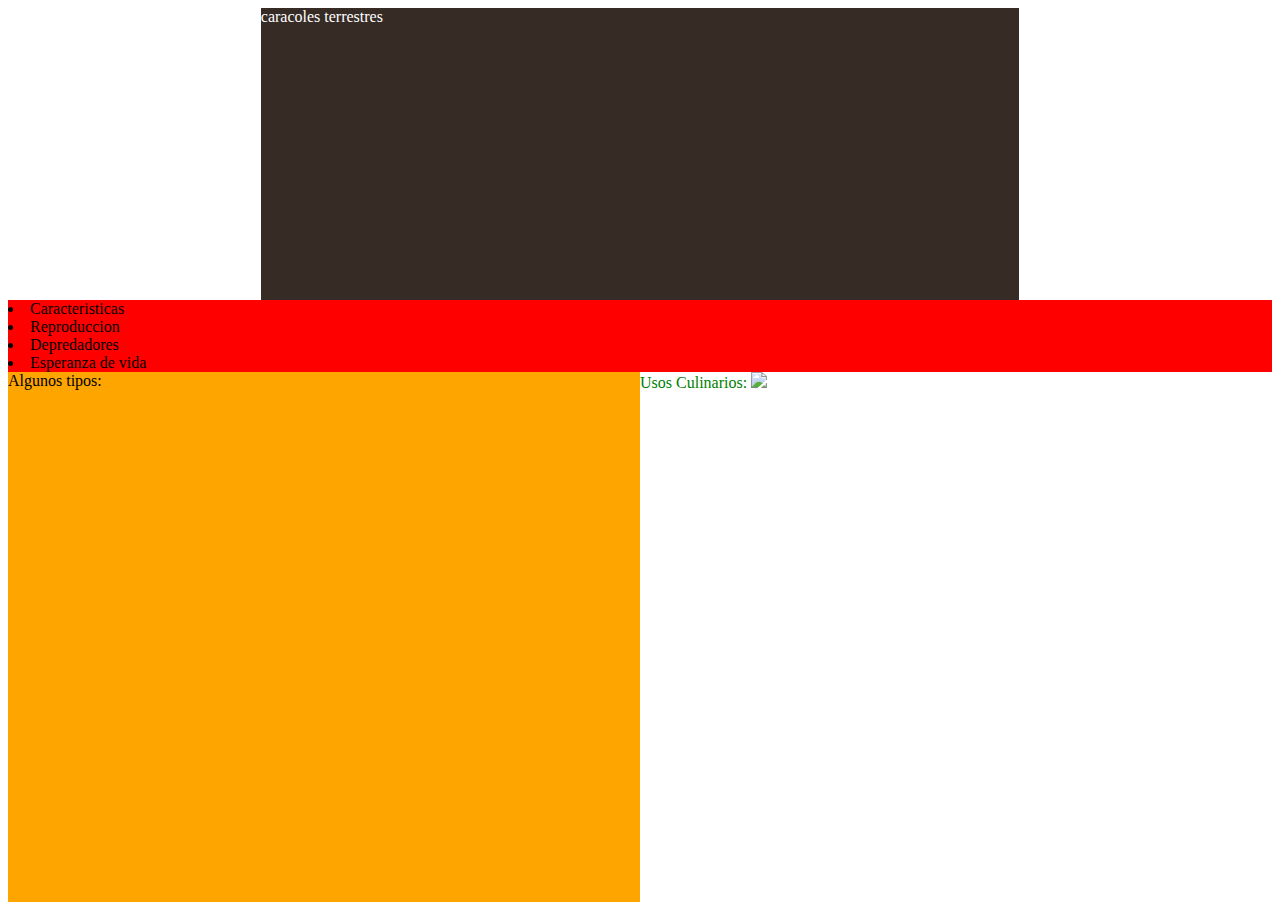
==== karem/blog1.html @ 688e7b7c "added my files" ====
<html>

<head>
	<link rel="stylesheet" type="text/css" href="blogcss.css">
	<meta charset="utf-8">
</head>

<body>

	<div class="logo">	
	</div>
	
	<div class="title">
	caracoles terrestres	
	</div>

	<div class="logo2">	
	</div>

	<div class="options">	
	
		<li>Caracteristicas
		</li>
		<li>Reproduccion
		</li>
		<li>Depredadores
		</li>
		<li>Esperanza de vida
		</li>
	</div>

	<div class="mleft">	
	Algunos tipos:	
	</div>

	<div class="mright">
	Usos Culinarios:
	<img src=triste.JPG>	
	</div>
</body>
</html>
---- karem/blogcss.css ----
.logo{
	background-image:url(caracol.JPG);
	float:left;
	width: 20%;
	height:33%; 
	 }

.title{
	background-color:362B25;
	color:white;
	float:left;
	width: 60%;
	height:33%;  
		}

.logo2{
	background-image:url(caracol2.JPG);
	float:left;
	width: 20%;
	height:33%; 
	  }

.mleft{
	background-color:orange; 
	color:black; 
	float:left;
	width: 50%;
	height:60%; 
	 }

.options{
	background-color:red; 
	color:black; 
	float:left;
	width: 100%;
         }	

.mright{
	background-color:white; 
	color:green; 
	float:left;
	width: 50%;
	height:60%; 
     }
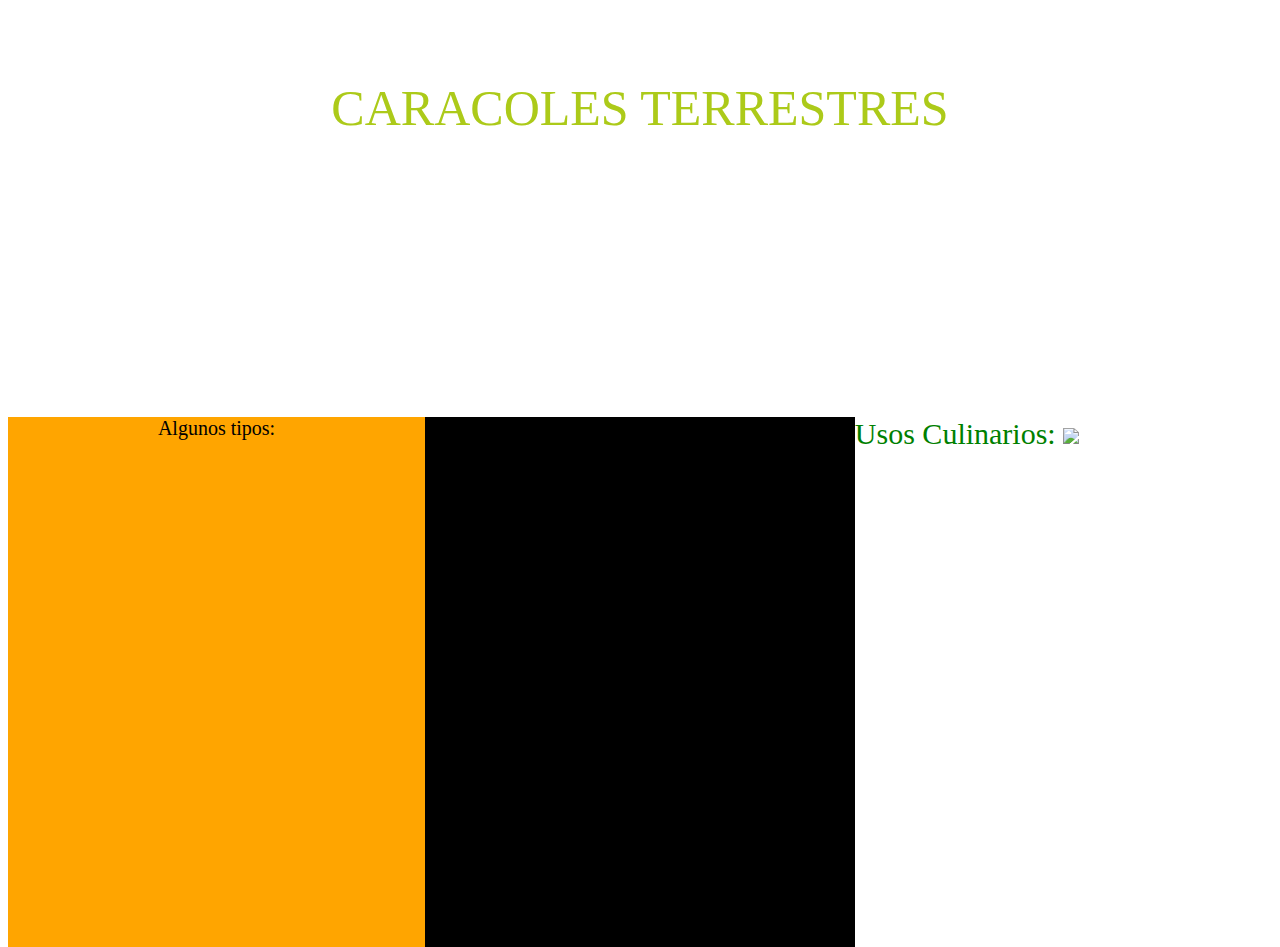
==== commit 5395cd9e: "my new changes" ====
--- a/karem/blog1.html
+++ b/karem/blog1.html
@@ -18,18 +18,23 @@
 	</div>
 
 	<div class="options">	
-	
-		<li>Caracteristicas
-		</li>
-		<li>Reproduccion
-		</li>
-		<li>Depredadores
-		</li>
-		<li>Esperanza de vida
-		</li>
+		<ul id="opt">
+		 	<li id="c">Caracteristicas
+			</li>
+			<li id="r">Reproduccion
+			</li>
+			<li id="d">Depredadores
+			</li>
+			<li id="ev">Esperanza de vida
+			</li>
+		</ul>	
 	</div>
 
 	<div class="mleft">	
+	Algunos tipos:	
+	</div>
+
+<div class="mcenter">	
 	Algunos tipos:	
 	</div>
 
--- a/karem/blogcss.css
+++ b/karem/blogcss.css
@@ -3,14 +3,23 @@
 	float:left;
 	width: 20%;
 	height:33%; 
+	border-radius: 30px;
 	 }
 
 .title{
-	background-color:362B25;
-	color:white;
+	background-image: url(caracoltex.JPG);
+	background-repeat: no-repeat;
+	background-size: 20em 10em;
+	color:ACCA19;
 	float:left;
 	width: 60%;
-	height:33%;  
+	height:33%; 
+	font-size: 50px; 
+	font-family: "Homer Simpson", cursive; 
+	border-radius: 30px;
+	text-align: center;
+	line-height: 200px;
+	text-transform: uppercase;	
 		}
 
 .logo2{
@@ -18,27 +27,56 @@
 	float:left;
 	width: 20%;
 	height:33%; 
+	border-radius: 30px;
 	  }
 
 .mleft{
 	background-color:orange; 
 	color:black; 
 	float:left;
-	width: 50%;
+	width: 33%;
 	height:60%; 
+	text-align: center;
+	font-size: 20px; 
 	 }
 
 .options{
-	background-color:red; 
-	color:black; 
+	background-image: url(tierra.JPG); 
+	background-repeat: no-repeat;
+	background-size: 38em 10em;
+	color:white; 
 	float:left;
 	width: 100%;
-         }	
+	border-radius: 30px;
+	font-size: 45px; 
+         }
+
+.mcenter{
+		background-color:black; 
+		color:black; 
+		float:left;
+		width: 34%;
+		height:60%; 
+		text-align: center;
+		font-size: 20px; 
+		}
 
 .mright{
 	background-color:white; 
 	color:green; 
 	float:left;
-	width: 50%;
+	width: 33%;
 	height:60%; 
-     }+	font-size: 30px; 
+     }
+
+#opt li{
+	 	float:left;
+     	margin-right:20px;
+		margin-bottom:10px;
+   		padding:5px;
+    	border-radius: 15%;
+    	text-align:center;
+       }
+
+		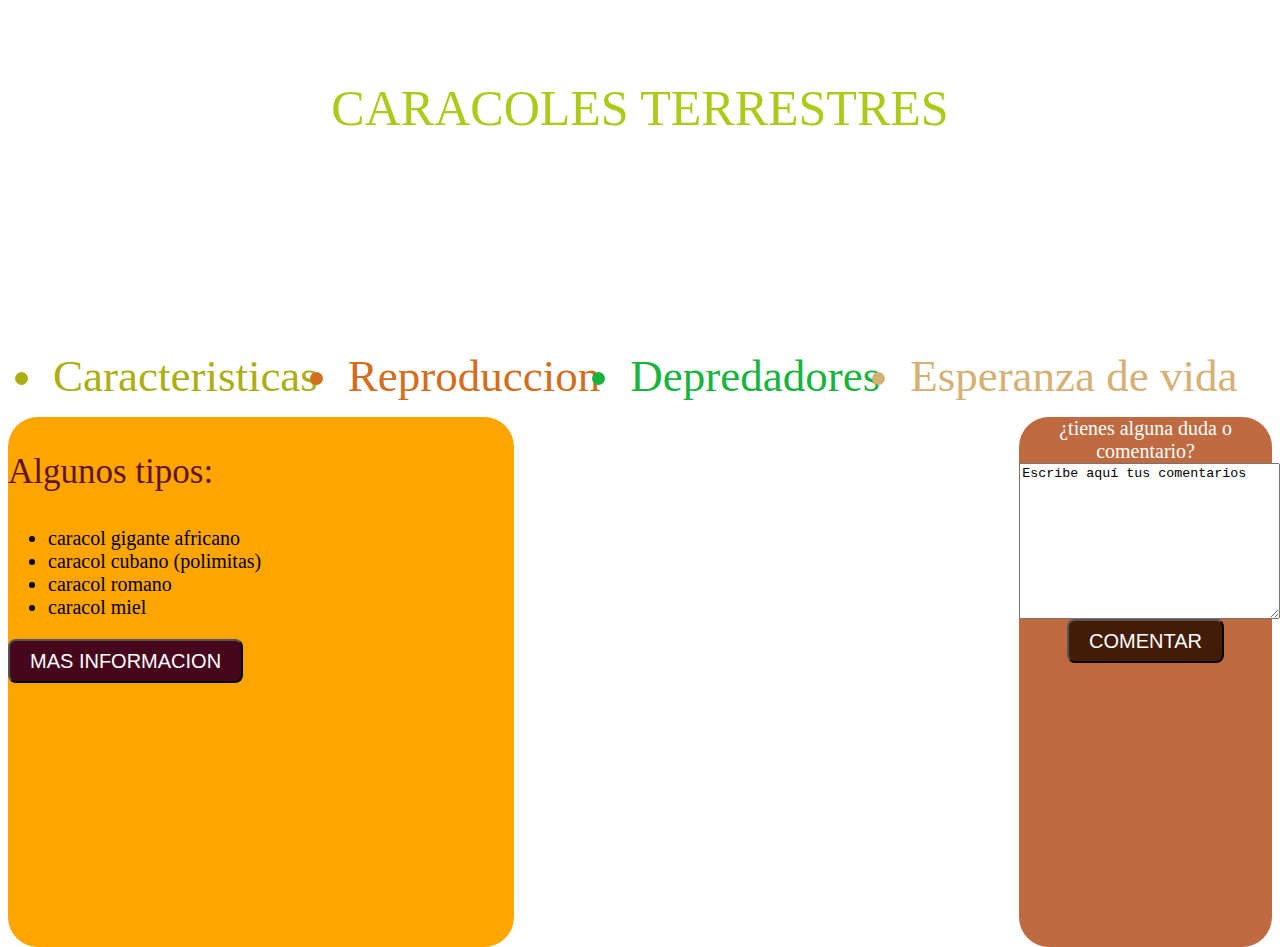
==== commit 7050e66a: "finished my blog structure :)" ====
--- a/karem/blog1.html
+++ b/karem/blog1.html
@@ -1,6 +1,8 @@
+
 <html>
 
 <head>
+
 	<link rel="stylesheet" type="text/css" href="blogcss.css">
 	<meta charset="utf-8">
 </head>
@@ -27,20 +29,50 @@
 			</li>
 			<li id="ev">Esperanza de vida
 			</li>
+
 		</ul>	
 	</div>
 
 	<div class="mleft">	
-	Algunos tipos:	
+	<p id="menu">Algunos tipos:
+	</p>
+		<ul>
+			<li id="ga">caracol gigante africano
+			</li>
+			<li id="cu">caracol cubano (polimitas)
+			</li>
+			<li id="ro">caracol romano
+			</li>
+			<li id="cm">caracol miel
+			</li>
+		</ul>
+		<button id="boton">
+			MAS INFORMACION
+		</button>
 	</div>
 
-<div class="mcenter">	
-	Algunos tipos:	
-	</div>
+<div class="mcenter">
+	<p id="usos">
+	usos culinarios:
+	</p>
 
-	<div class="mright">
-	Usos Culinarios:
-	<img src=triste.JPG>	
-	</div>
+	<p>
+	El caracol terrestre forma parte de la cocina mediterránea, especialmente la española y francesa, como uno de los manjares más exquisitos. También cabe destacar que al margen de estas cocinas el consumo del caracol se considera un uso culinario extraño, especialmente en la cocina estadounidense y se equipara a consumir una babosa, puesto que el caracol es precisamente eso, solo que posee una concha propia. Suele cocinarse al hervor y servirse acompañado de diversas salsas, aderezadas con hierbabuena.
+	</p>
+
+</div>
+
+<div class="mright">
+¿tienes alguna duda o comentario?
+	
+	<textarea name="comentarios" rows="10" cols="30">Escribe aquí tus comentarios
+	</textarea>
+
+	<button id="boton2">
+		COMENTAR	
+	</button>
+	
+</div>
+
 </body>
-</html>+</html>
--- a/karem/blogcss.css
+++ b/karem/blogcss.css
@@ -1,9 +1,11 @@
 .logo{
 	background-image:url(caracol.JPG);
 	float:left;
-	width: 20%;
+	width: 22%;
 	height:33%; 
 	border-radius: 30px;
+	background-repeat: no-repeat;
+	background-size: 20em 16em;
 	 }
 
 .title{
@@ -12,7 +14,7 @@
 	background-size: 20em 10em;
 	color:ACCA19;
 	float:left;
-	width: 60%;
+	width: 56%;
 	height:33%; 
 	font-size: 50px; 
 	font-family: "Homer Simpson", cursive; 
@@ -25,26 +27,28 @@
 .logo2{
 	background-image:url(caracol2.JPG);
 	float:left;
-	width: 20%;
+	width: 22%;
 	height:33%; 
 	border-radius: 30px;
+	background-repeat: no-repeat;
+	background-size: 20em 20em;
 	  }
 
 .mleft{
 	background-color:orange; 
 	color:black; 
 	float:left;
-	width: 33%;
+	width: 40%;
 	height:60%; 
-	text-align: center;
+	text-align: left;
 	font-size: 20px; 
+	border-radius: 30px;
 	 }
 
 .options{
 	background-image: url(tierra.JPG); 
 	background-repeat: no-repeat;
-	background-size: 38em 10em;
-	color:white; 
+	background-size: 38em 10em; 
 	float:left;
 	width: 100%;
 	border-radius: 30px;
@@ -52,22 +56,31 @@
          }
 
 .mcenter{
-		background-color:black; 
-		color:black; 
+		background-image:url(comida.JPG);
+		background-repeat: no-repeat; 
+		background-size: 40em 25em;
+		color:white; 
 		float:left;
-		width: 34%;
+		width: 40%;
+		height:60%; 
+		border-radius: 30px;
+		text-align:center;
+		font-size:20px;
+		font-family: fantasy;
+		}
+
+.mright{
+	
+		background-color: hsla(20,50%,50%,2); 
+		color:white; 
+		float:left;
+		width: 20%;
 		height:60%; 
 		text-align: center;
 		font-size: 20px; 
-		}
+		border-radius: 30px;
 
-.mright{
-	background-color:white; 
-	color:green; 
-	float:left;
-	width: 33%;
-	height:60%; 
-	font-size: 30px; 
+
      }
 
 #opt li{
@@ -79,4 +92,87 @@
     	text-align:center;
        }
 
-		+#c{
+   color:ACAF13; 
+	}
+
+#r{
+	color:D26E1D; 
+	}
+
+#d{
+	color:18B43F; 
+	}
+
+#ev{
+	color:D5B176; 
+	}
+
+#menu{
+	font-family: "Homer Simpson", cursive; 
+    font-size: 35px;
+	color:5F1423;
+}
+
+#boton{
+background-color: 46071D;
+border-radius: 8px;
+color: white;
+font-family: ‘Pacifico’, Arial, sans-serif;
+font-size: 20px;
+line-height: 1;
+padding: 10px 20px;
+vertical-align: text-bottom;
+}
+
+#c:hover{
+	color: CA0CCA;
+	cursor: pointer;
+}
+#r:hover{
+	color: CA0CCA;
+	cursor: pointer;
+}
+#d:hover{
+	color: CA0CCA;
+	cursor: pointer;
+}
+#ev:hover{
+	color: CA0CCA;
+	cursor: pointer;
+}
+
+#usos{
+	font-size: 40px; 
+	text-align:center;
+      }		
+
+#ga:hover{
+		color: 09F811;
+		cursor: pointer;
+		}
+
+#cu:hover{
+		color: 09F811;
+		cursor: pointer;
+		}
+
+#ro:hover{
+		color: 09F811;
+		cursor: pointer;
+		}
+
+#cm:hover{
+		color: 09F811;
+		cursor: pointer;
+		}
+
+#boton2{
+background-color: 431C05;
+border-radius: 8px;
+color: white;
+font-family: ‘Pacifico’, Arial, sans-serif;
+font-size: 20px;
+line-height: 1;
+padding: 10px 20px;
+vertical-align: text-bottom;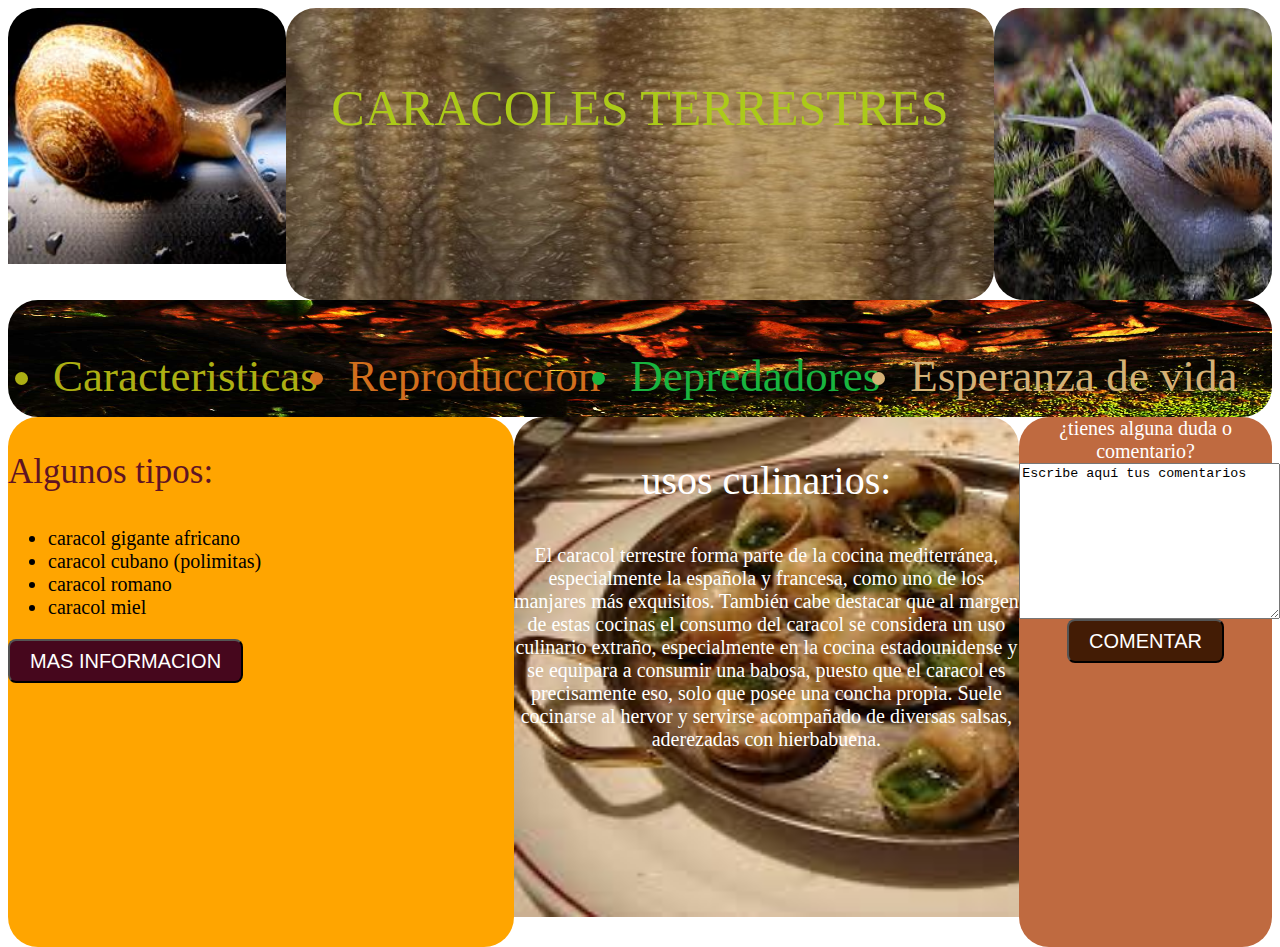
==== commit 553dedb1: "Added last class modifications" ====
--- a/karem/blog1.html
+++ b/karem/blog1.html
@@ -5,6 +5,8 @@
 
 	<link rel="stylesheet" type="text/css" href="blogcss.css">
 	<meta charset="utf-8">
+	<!-- device scale definition -->
+	<meta name="viewport" content="width=device-width, initial-scale=1">
 </head>
 
 <body>
--- a/karem/blogcss.css
+++ b/karem/blogcss.css
@@ -1,5 +1,5 @@
 .logo{
-	background-image:url(caracol.JPG);
+	background-image:url(caracol.jpg);
 	float:left;
 	width: 22%;
 	height:33%; 
@@ -9,7 +9,7 @@
 	 }
 
 .title{
-	background-image: url(caracoltex.JPG);
+	background-image: url(caracoltex.jpg);
 	background-repeat: no-repeat;
 	background-size: 20em 10em;
 	color:ACCA19;
@@ -25,7 +25,7 @@
 		}
 
 .logo2{
-	background-image:url(caracol2.JPG);
+	background-image:url(caracol2.jpg);
 	float:left;
 	width: 22%;
 	height:33%; 
@@ -46,7 +46,7 @@
 	 }
 
 .options{
-	background-image: url(tierra.JPG); 
+	background-image: url(tierra.jpg); 
 	background-repeat: no-repeat;
 	background-size: 38em 10em; 
 	float:left;
@@ -56,7 +56,7 @@
          }
 
 .mcenter{
-		background-image:url(comida.JPG);
+		background-image:url(comida.jpg);
 		background-repeat: no-repeat; 
 		background-size: 40em 25em;
 		color:white; 
@@ -168,11 +168,32 @@
 		}
 
 #boton2{
-background-color: 431C05;
-border-radius: 8px;
-color: white;
-font-family: ‘Pacifico’, Arial, sans-serif;
-font-size: 20px;
-line-height: 1;
-padding: 10px 20px;
-vertical-align: text-bottom;+	background-color: 431C05;
+	border-radius: 8px;
+	color: white;
+	font-family: ‘Pacifico’, Arial, sans-serif;
+	font-size: 20px;
+	line-height: 1;
+	padding: 10px 20px;
+	vertical-align: text-bottom;
+
+}
+
+
+/*
+* css breakpoint
+*/
+@media(max-width: 568px) {
+	body {
+		background-color: red;
+	}
+
+	.title {
+	}
+
+	.logo, .title, .logo2 {
+		float: none;
+		width: 100%;
+	}
+}
+
